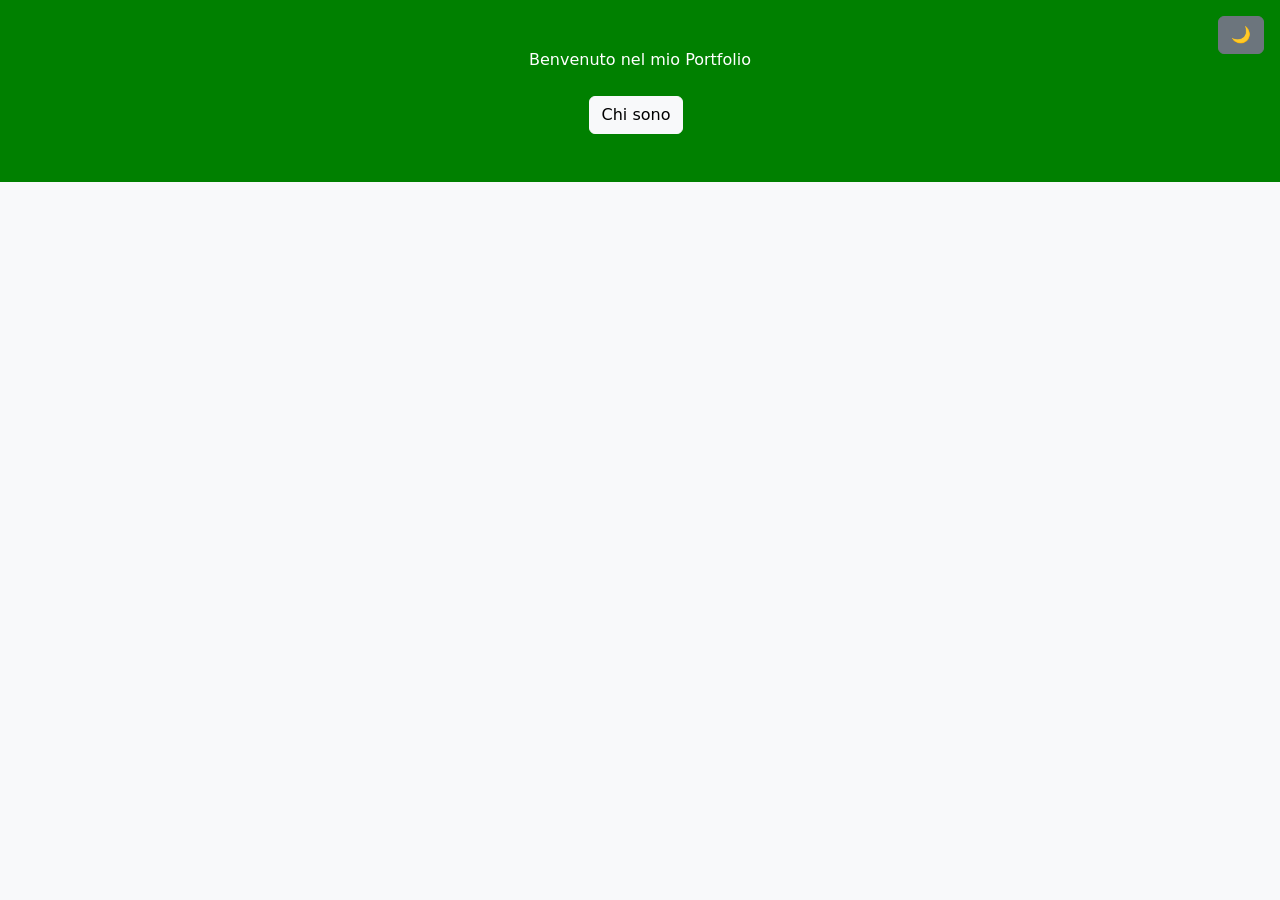
==== index.html @ 97a9af20 "Add files via upload" ====
<!DOCTYPE html>
<html lang="it">
<head>
  <meta charset="UTF-8">
  <meta name="viewport" content="width=device-width, initial-scale=1.0">
  <title>Portfolio - Home</title>
  <link href="https://cdn.jsdelivr.net/npm/bootstrap@5.3.3/dist/css/bootstrap.min.css" rel="stylesheet">
  <link rel="stylesheet" href="style.css">
</head>
<body>
  <button id="darkModeSwitch" class="btn btn-secondary btn-darkmode" aria-label="Switch dark mode">🌙</button>

  <header class="py-5 text-center" style="background: green; color:white;">
    Benvenuto nel mio Portfolio
    <!-- altro testo e struttura dell'header-->
    <div class="mt-4">
      <a href="about.html" class="btn btn-light me-2">Chi sono</a>
      <!-- qua altri bottoni-->
    </div>
  </header>
  <main class="container my-5">
    <!-- altre info qua-->
  </main>
  <script src="script.js"></script>
</body>
</html>
---- style.css ----
:root {
    --primary-bg: #f8f9fa;
    --primary-color: #212529;
    --card-bg: #fff;
  }
  
  body.dark-mode {
    --primary-bg: #181a1b;
    --primary-color: #e0e0e0;
    --card-bg: #23272b;
  }
  
  body {
    background: var(--primary-bg);
    color: var(--primary-color);
    transition: background 0.3s, color 0.3s;
  }
  
  .card {
    background: var(--card-bg) !important;
    color: var(--primary-color) !important;
    transition: background 0.3s, color 0.3s;
  }
  
  /* Personalizza link e bottoni per dark mode */
  body.dark-mode a, body.dark-mode .btn-link {
    color: #0d6efd !important;
  }
  
  .btn-darkmode {
    position: fixed;
    top: 1rem;
    right: 1rem;
    z-index: 999;
  }
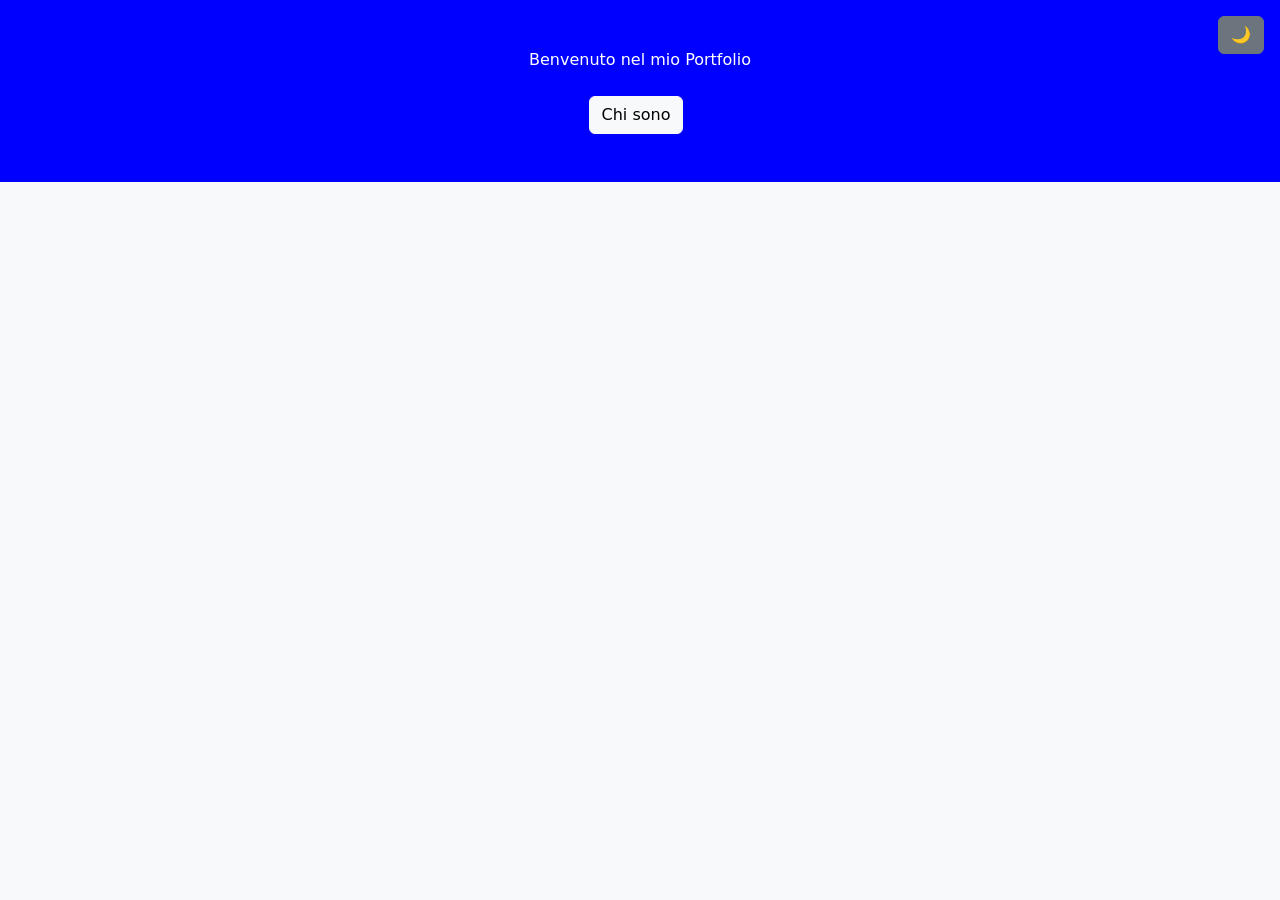
==== commit ce7617cd: "Update index.html" ====
--- a/index.html
+++ b/index.html
@@ -10,7 +10,7 @@
 <body>
   <button id="darkModeSwitch" class="btn btn-secondary btn-darkmode" aria-label="Switch dark mode">🌙</button>
 
-  <header class="py-5 text-center" style="background: green; color:white;">
+  <header class="py-5 text-center" style="background: blue; color:white;">
     Benvenuto nel mio Portfolio
     <!-- altro testo e struttura dell'header-->
     <div class="mt-4">
